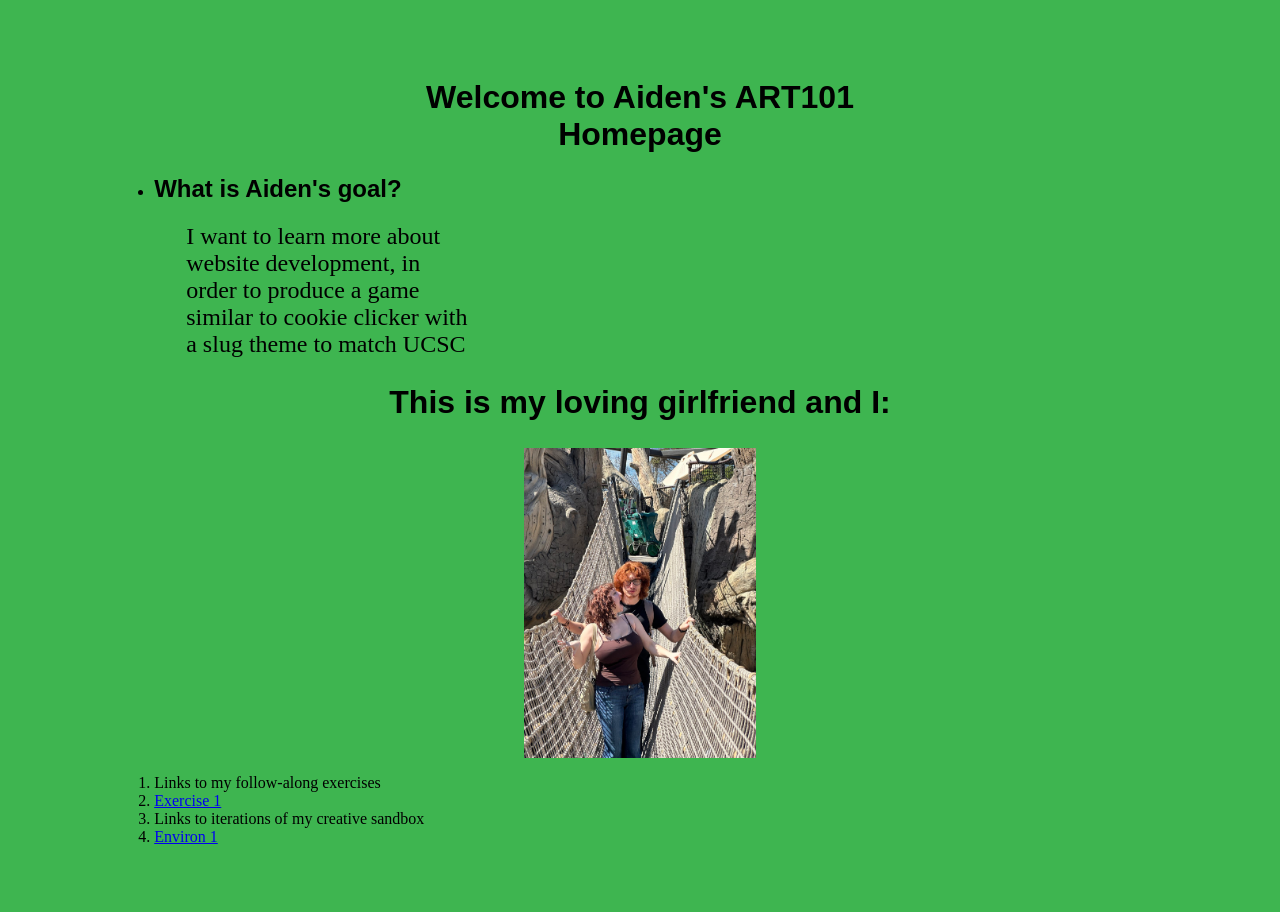
==== index.html @ 6c5dbadc "Update index.html" ====
<!doctype html>
<html lang="en">

<head>
    <meta charset="utf-8">
    <title>Aiden'sART101 Homepage</title>
    <link href="site.css" rel="stylesheet" type="text/css">
</head>

<body>
    <h1> Welcome to Aiden's ART101 Homepage </h1>
    <ul>
        <li>
        
        
   
    <h2>What is Aiden's goal?</h2>
     

    <p>I want to learn more about website development, in order to produce a game similar to cookie clicker with a slug theme to match UCSC

    </p>
    </li>
</ul>
<h2 class="centered second"> This is my loving girlfriend and I:</h2>
<img class="picture" src="mygfandI.jpg"></img>
<ol>
    <li>Links to my follow-along exercises</li>
    <li><a href="exercises/ex01.html">Exercise 1</a></li>
    <li>Links to iterations of my creative sandbox</li>
    <li><a href="Art101\environ\env01.html">Environ 1</a></li>
</ol>

    <!-- All visible page content goes between <body> and </body> -->

</body>

</html>
---- site.css ----
body {
    font-size: 100%;
    margin-bottom: 0px;
    padding: 50px;
     background: #3eb550;
}

h1,
h2,
h3 {
    color: #000000;
    font-family: sans-serif;
}
h1 {
    margin-left: auto;
    color: #000000;
    margin-right: auto;
    width: 50%;
    text-align: center;
}

li {
    margin-left: 5%;
    margin-bottom: 0px;
    color: #000000;
}


p {
    font-size: 150%;
    margin-top: 0px;
    margin-left: 3%;
    color: #000000;
    margin-right: 70%;


}

.second {
    font-size: 200%;
}

img {
    display: block;
    margin-left: auto;
    margin-right: auto;
    width: 20%;
}

.centered {
    margin-left: auto;
    margin-right: auto;
    text-align: center;

}
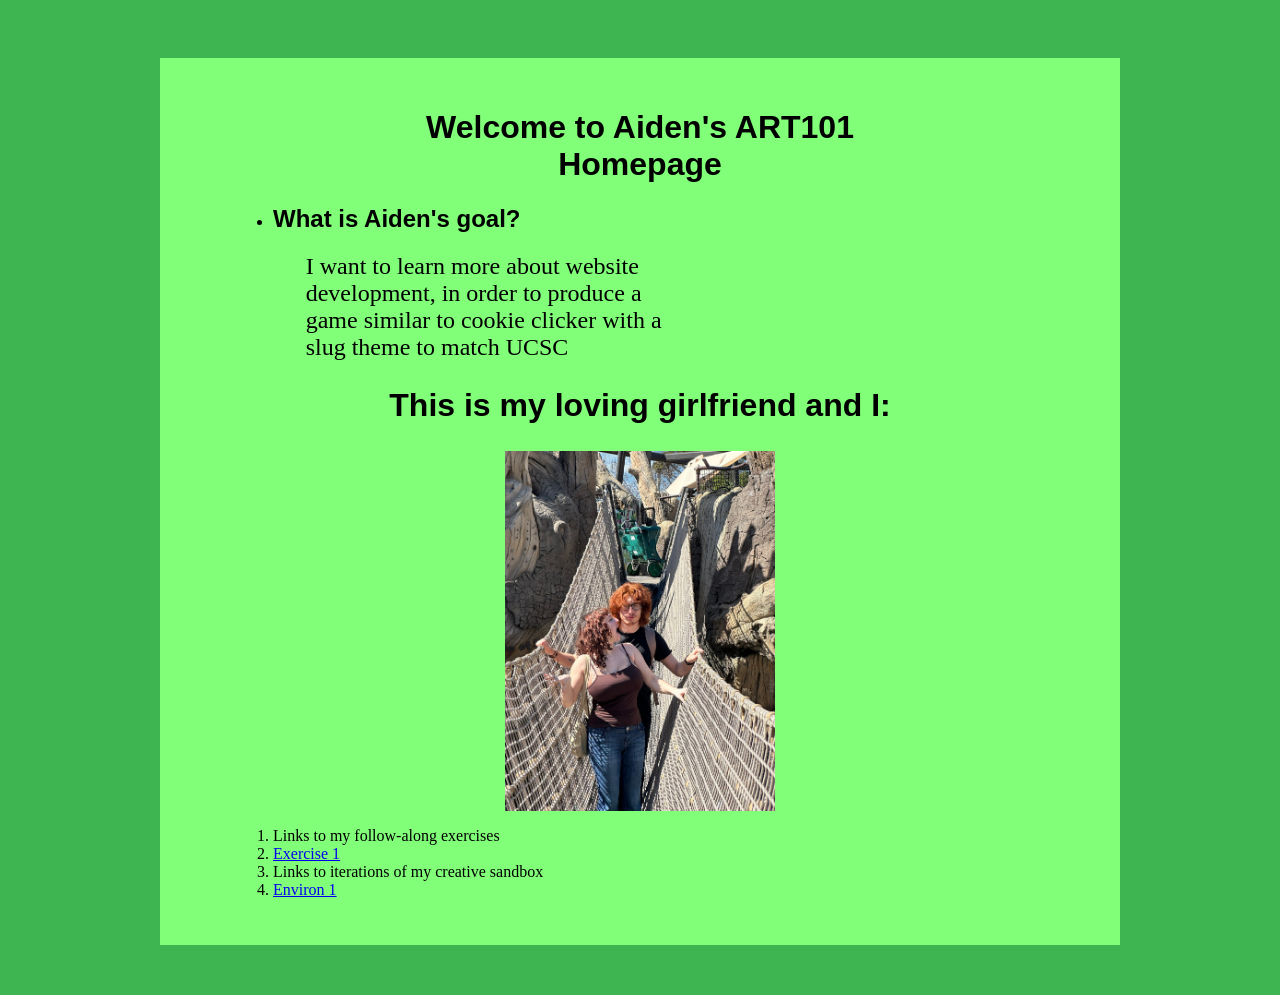
==== commit afa7ed16: "div" ====
--- a/index.html
+++ b/index.html
@@ -8,10 +8,13 @@
 </head>
 
 <body>
+    <div id="page">  
     <h1> Welcome to Aiden's ART101 Homepage </h1>
     <ul>
         <li>
         
+         
+            
         
    
     <h2>What is Aiden's goal?</h2>
@@ -32,7 +35,7 @@
 </ol>
 
     <!-- All visible page content goes between <body> and </body> -->
-
+</div>
 </body>
 
 </html>
--- a/site.css
+++ b/site.css
@@ -30,9 +30,9 @@
 p {
     font-size: 150%;
     margin-top: 0px;
-    margin-left: 3%;
+    margin-left: 4%;
     color: #000000;
-    margin-right: 70%;
+    margin-right: 50%;
 
 
 }
@@ -45,7 +45,7 @@
     display: block;
     margin-left: auto;
     margin-right: auto;
-    width: 20%;
+    width: 30%;
 }
 
 .centered {
@@ -54,5 +54,10 @@
     text-align: center;
 
 }
+#page {
 
-
+    max-width: 900px;
+    margin: 0 auto 0 auto;
+    background: rgb(130, 255, 121);
+    padding: 30px;
+}
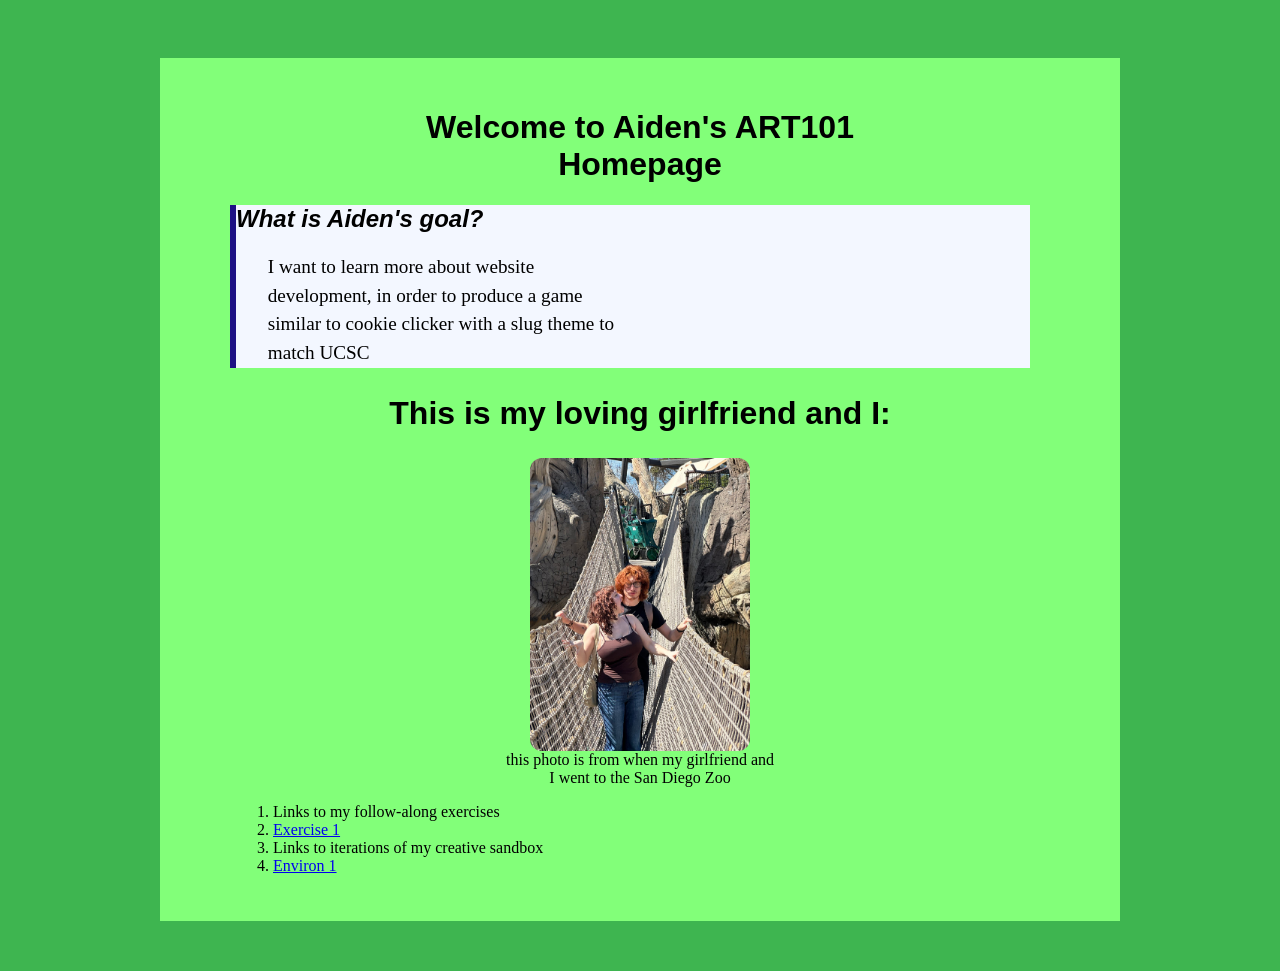
==== commit 1a0a244e: "style" ====
--- a/index.html
+++ b/index.html
@@ -8,25 +8,29 @@
 </head>
 
 <body>
+    <div class="top-section">
     <div id="page">  
     <h1> Welcome to Aiden's ART101 Homepage </h1>
     <ul>
-        <li>
+    
         
          
             
         
    
-    <h2>What is Aiden's goal?</h2>
+    <div id="introduction"> <h2>What is Aiden's goal?</h2>
      
 
     <p>I want to learn more about website development, in order to produce a game similar to cookie clicker with a slug theme to match UCSC
+    </p>
+    </div>
 
-    </p>
-    </li>
 </ul>
+<div class="profile">
 <h2 class="centered second"> This is my loving girlfriend and I:</h2>
 <img class="picture" src="mygfandI.jpg"></img>
+<p id="caption">this photo is from when my girlfriend and I went to the San Diego Zoo</p>
+</div>
 <ol>
     <li>Links to my follow-along exercises</li>
     <li><a href="exercises/ex01.html">Exercise 1</a></li>
@@ -36,6 +40,7 @@
 
     <!-- All visible page content goes between <body> and </body> -->
 </div>
+</div>
 </body>
 
 </html>
--- a/site.css
+++ b/site.css
@@ -54,10 +54,48 @@
     text-align: center;
 
 }
+#caption {font-size: 100%;
+margin-left: 35%;
+margin-right: 35%;}
 #page {
 
     max-width: 900px;
     margin: 0 auto 0 auto;
     background: rgb(130, 255, 121);
     padding: 30px;
+}
+.top-section {
+    display: flex;
+    gap: 30px;
+    align-items: flex-start;
+    
+}
+#introduction {
+    margin-right: 7%;
+    background: #f3f7ff;
+    border-left: 6px solid #1d1184;
+
+}
+
+#introduction h2 {
+    font-style: italic;
+    margin-top: 0;
+}
+
+#introduction p {
+    font-size: 120%;
+    line-height: 1.5;
+}
+.profile {
+    text-align: center;
+    flex: 1;
+}
+
+.profile img {
+    width: 220px;
+    border-radius: 12px;
+}
+
+.profile p {
+    font-size: 90%;
 }
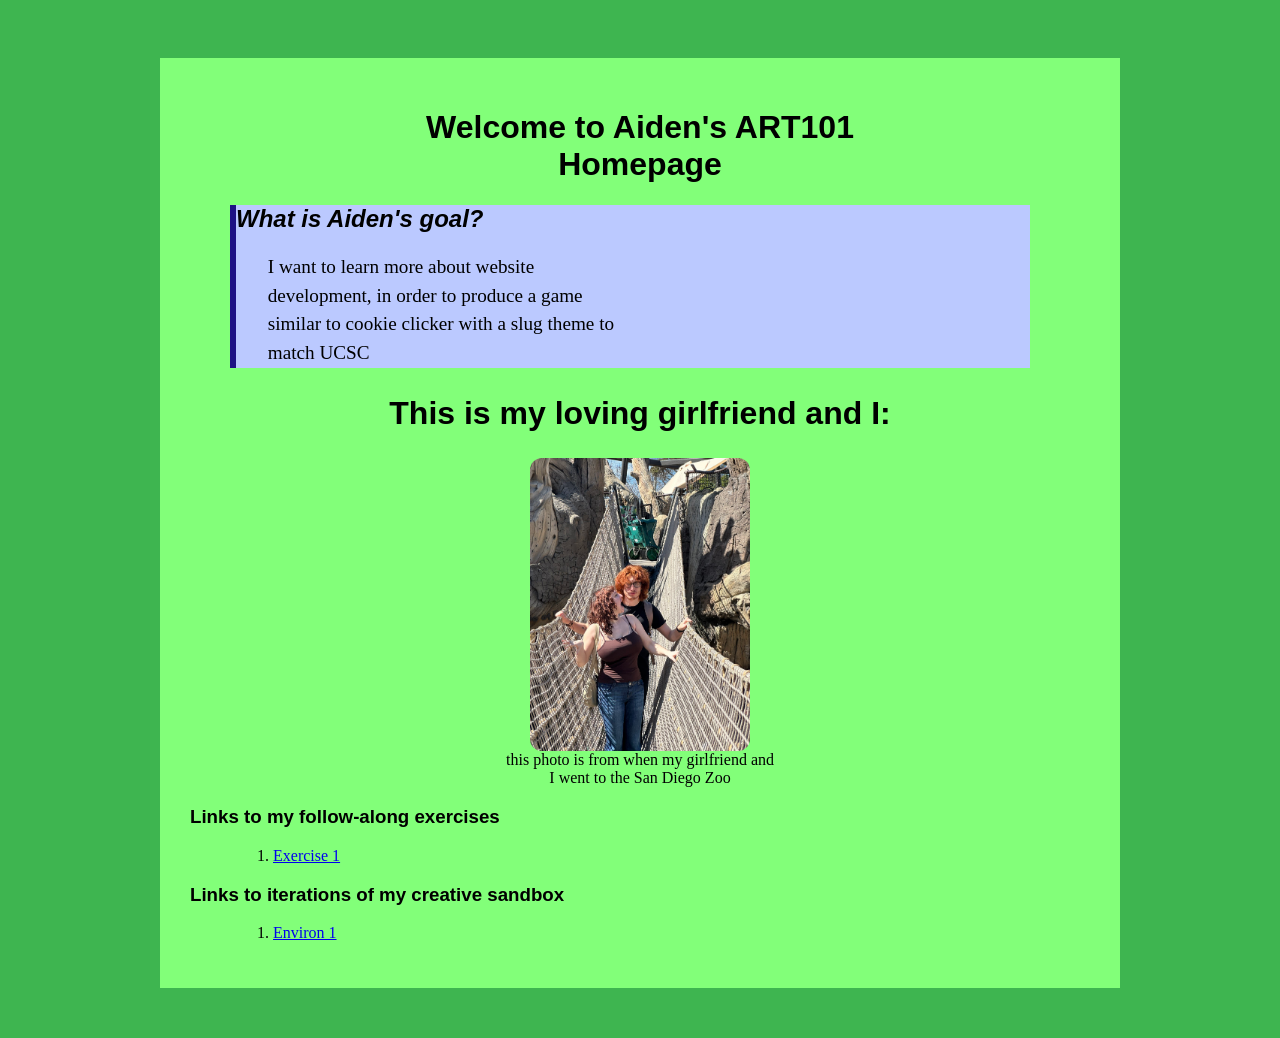
==== commit 49ae6f6f: "site" ====
--- a/index.html
+++ b/index.html
@@ -31,12 +31,18 @@
 <img class="picture" src="mygfandI.jpg"></img>
 <p id="caption">this photo is from when my girlfriend and I went to the San Diego Zoo</p>
 </div>
+<div class="navigation">
+
+    <h3>Links to my follow-along exercises</h2>
 <ol>
-    <li>Links to my follow-along exercises</li>
-    <li><a href="exercises/ex01.html">Exercise 1</a></li>
-    <li>Links to iterations of my creative sandbox</li>
+    
+<li><a href="exercises/ex01.html">Exercise 1</a></li>
+</ol>
+<h3>Links to iterations of my creative sandbox</h2>
+<ol>
     <li><a href="Art101\environ\env01.html">Environ 1</a></li>
 </ol>
+</div>
 
     <!-- All visible page content goes between <body> and </body> -->
 </div>
--- a/site.css
+++ b/site.css
@@ -72,7 +72,7 @@
 }
 #introduction {
     margin-right: 7%;
-    background: #f3f7ff;
+    background: #bbc9ff;
     border-left: 6px solid #1d1184;
 
 }
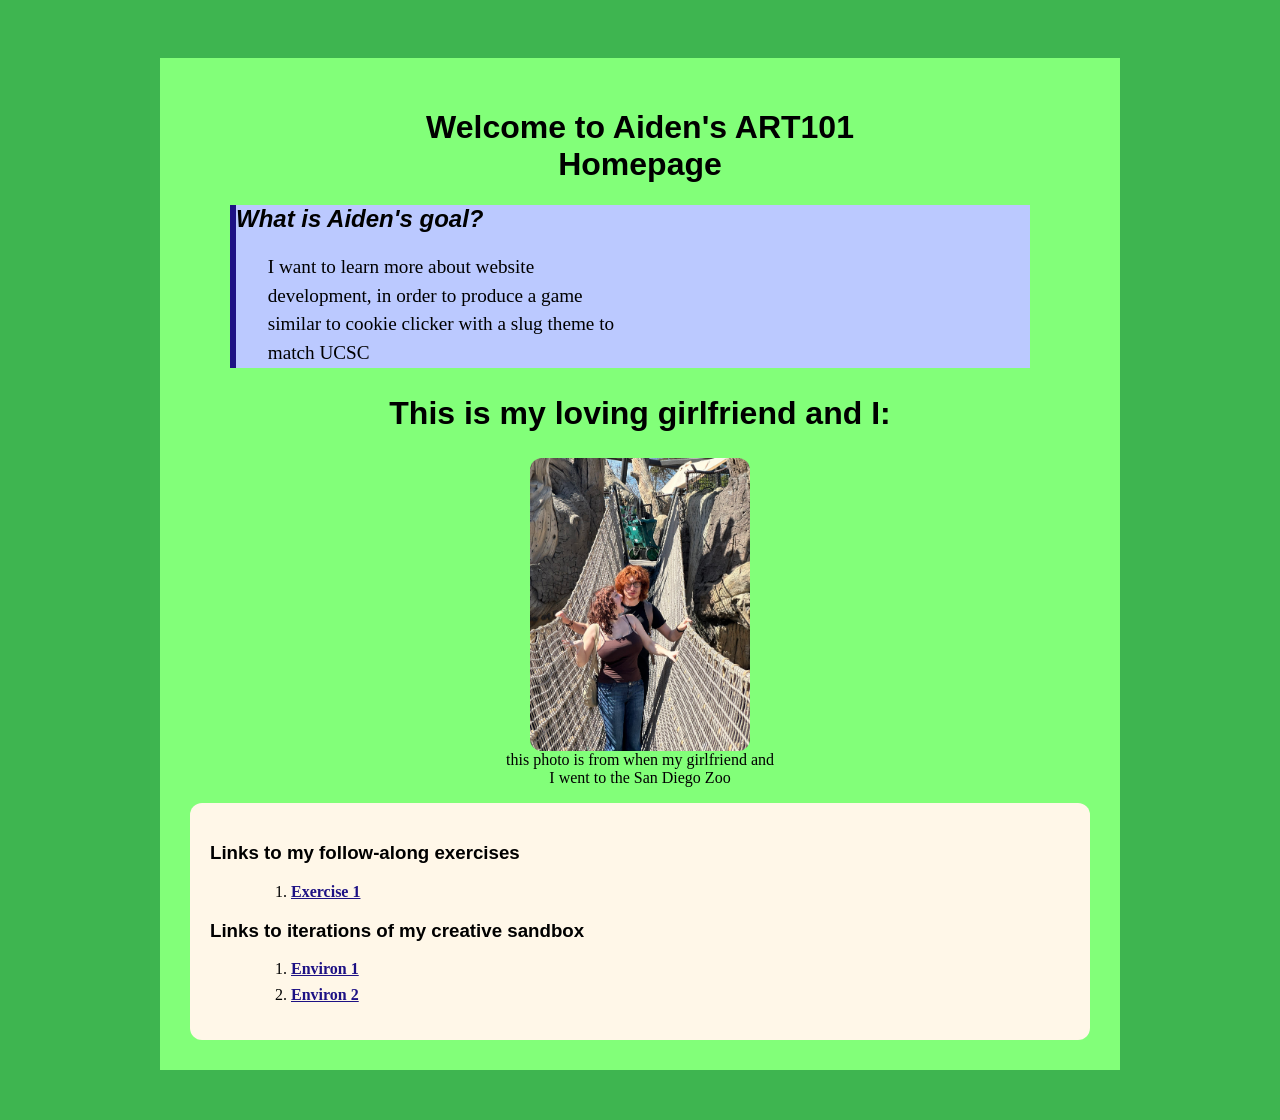
==== commit 6d7095e5: "env 02" ====
--- a/index.html
+++ b/index.html
@@ -41,6 +41,7 @@
 <h3>Links to iterations of my creative sandbox</h2>
 <ol>
     <li><a href="Art101\environ\env01.html">Environ 1</a></li>
+    <li><a href="Art101\environ\env02.html">Environ 2</a></li>
 </ol>
 </div>
 
--- a/site.css
+++ b/site.css
@@ -98,4 +98,22 @@
 
 .profile p {
     font-size: 90%;
+}
+.navigation {
+    background: #fff7e8;
+    padding: 20px;
+    border-radius: 12px;
+}
+
+.navigation h2 {
+    margin-top: 0;
+}
+
+.navigation li {
+    margin-bottom: 8px;
+}
+
+.navigation a {
+    color: #1d1184;
+    font-weight: bold;
 }
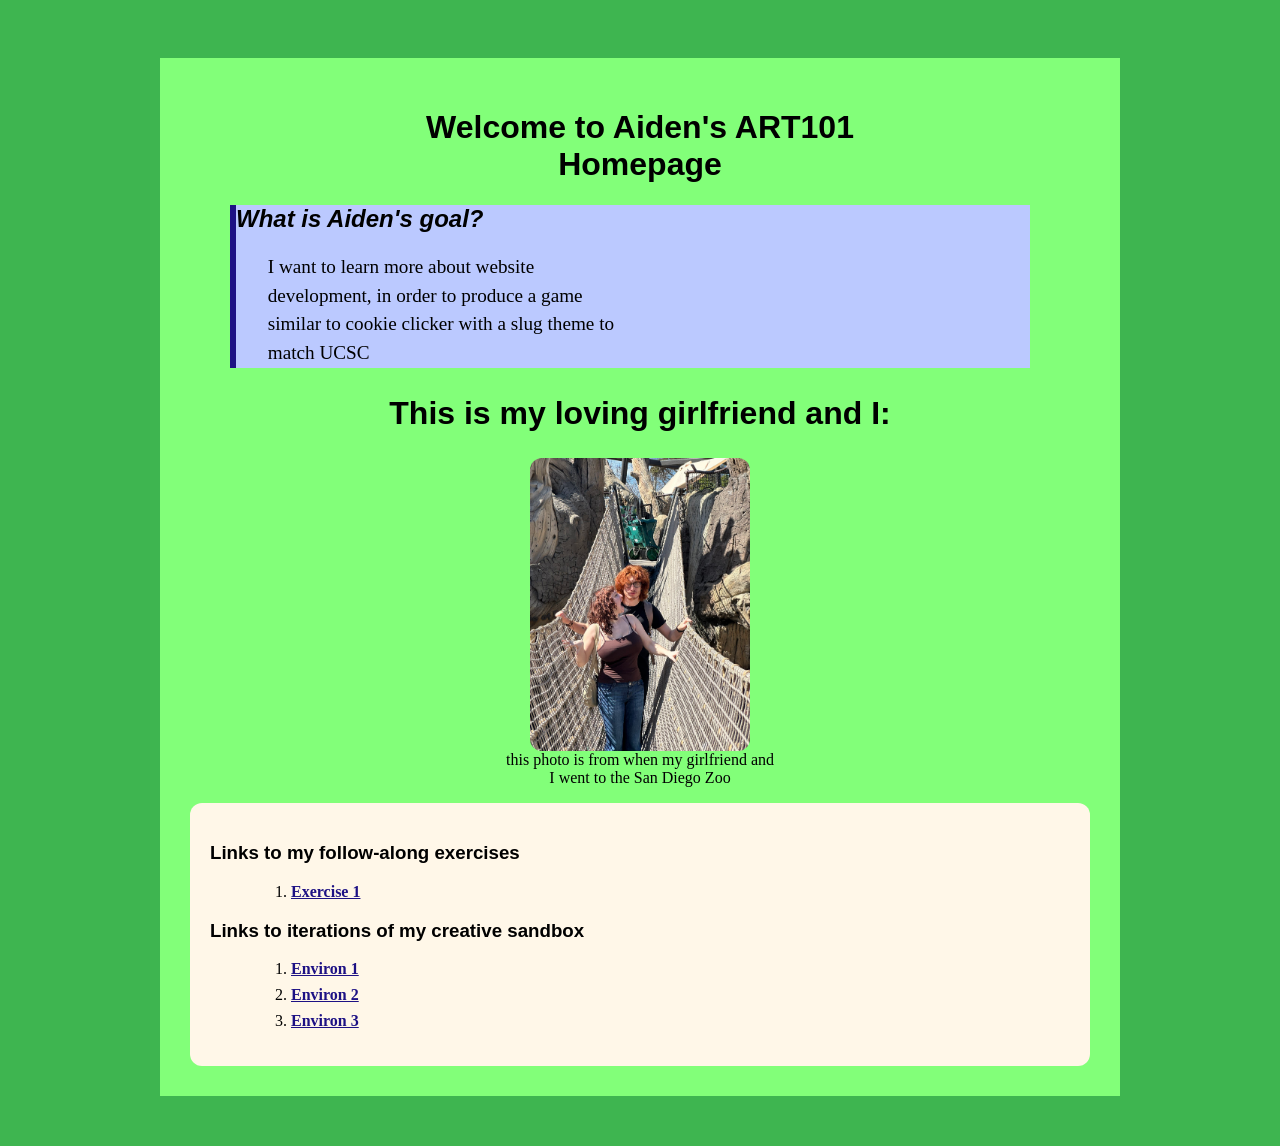
==== commit d2e48e25: "Update index.html" ====
--- a/index.html
+++ b/index.html
@@ -42,6 +42,7 @@
 <ol>
     <li><a href="Art101\environ\env01.html">Environ 1</a></li>
     <li><a href="Art101\environ\env02.html">Environ 2</a></li>
+      <li><a href="Art101\environ\env03.html">Environ 3</a></li>
 </ol>
 </div>
 
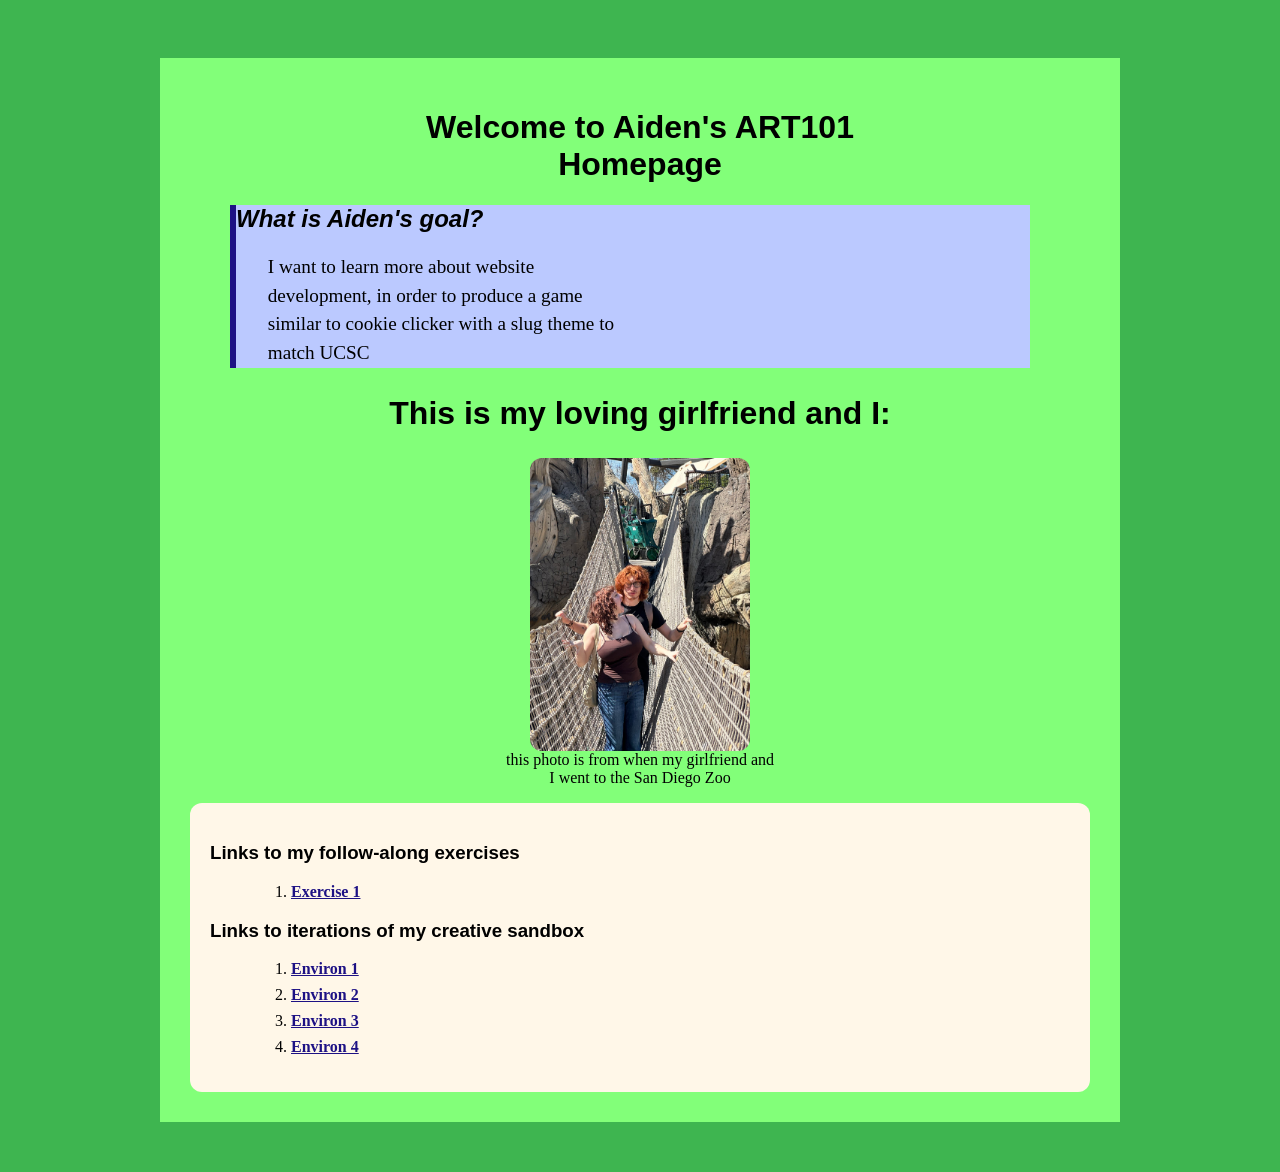
==== commit 9749c205: "Update index.html" ====
--- a/index.html
+++ b/index.html
@@ -43,6 +43,7 @@
     <li><a href="Art101\environ\env01.html">Environ 1</a></li>
     <li><a href="Art101\environ\env02.html">Environ 2</a></li>
       <li><a href="Art101\environ\env03.html">Environ 3</a></li>
+        <li><a href="Art101\environ\env04.html">Environ 4</a></li>
 </ol>
 </div>
 
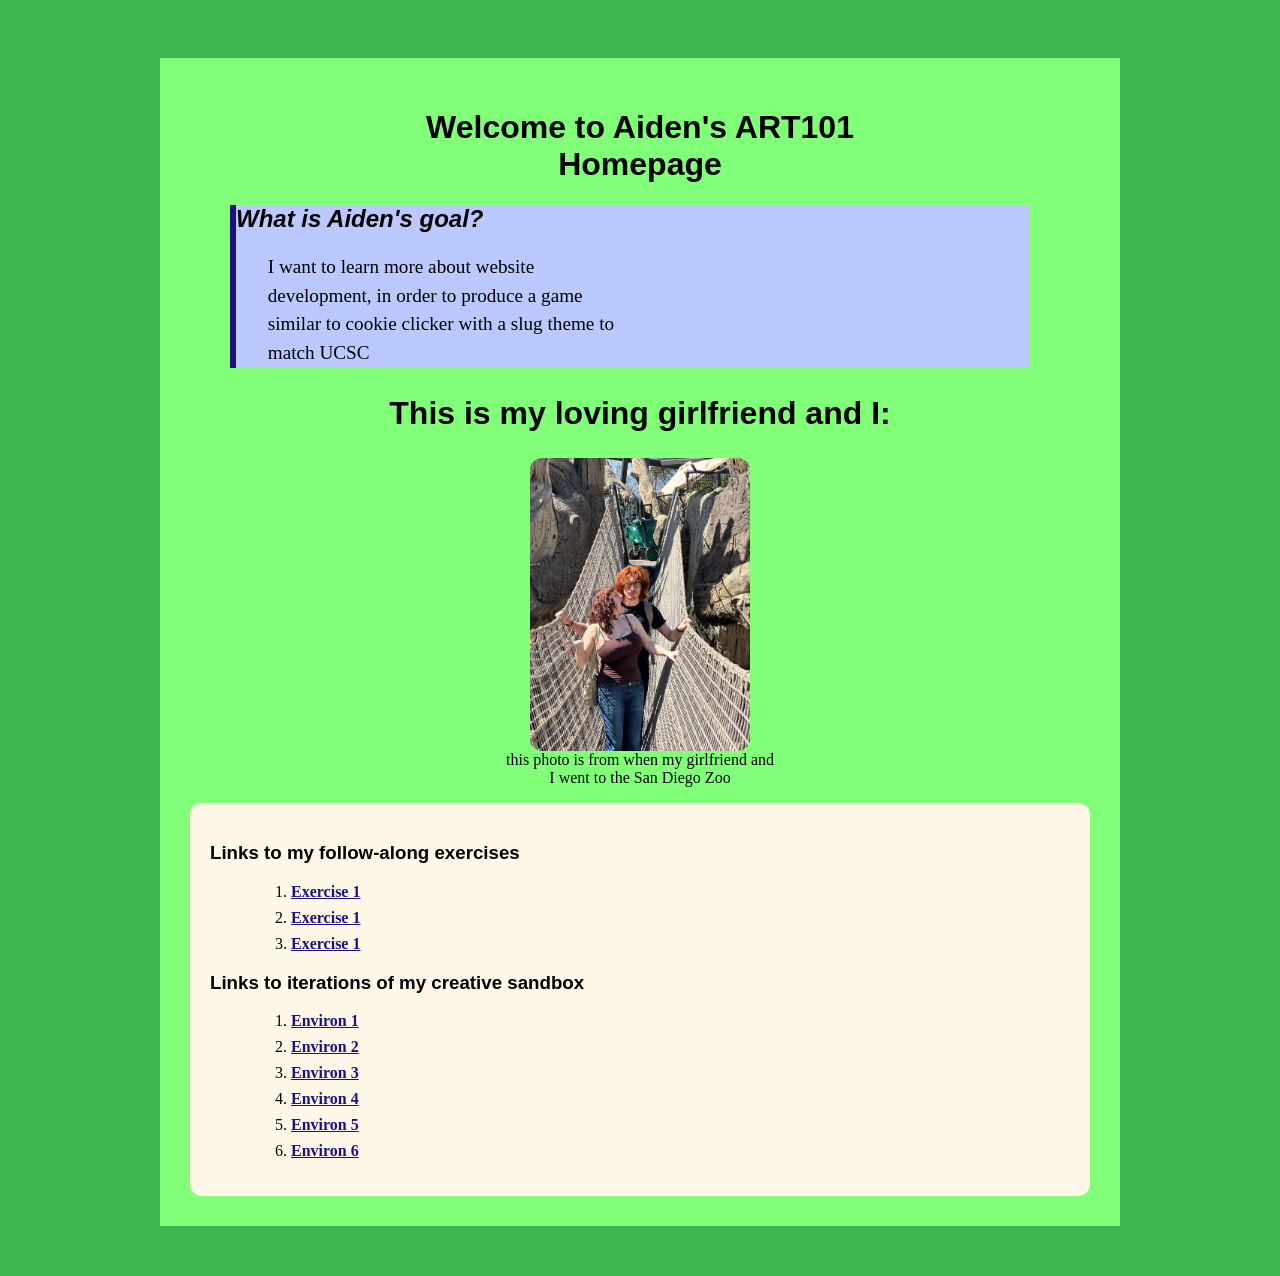
==== commit 5f37ea02: "Update index.html" ====
--- a/index.html
+++ b/index.html
@@ -37,6 +37,8 @@
 <ol>
     
 <li><a href="exercises/ex01.html">Exercise 1</a></li>
+<li><a href="exercises/ex04.html">Exercise 1</a></li>
+<li><a href="exercises/ex05.html">Exercise 1</a></li>
 </ol>
 <h3>Links to iterations of my creative sandbox</h2>
 <ol>
@@ -44,6 +46,8 @@
     <li><a href="Art101\environ\env02.html">Environ 2</a></li>
       <li><a href="Art101\environ\env03.html">Environ 3</a></li>
         <li><a href="Art101\environ\env04.html">Environ 4</a></li>
+          <li><a href="Art101\environ\env05.html">Environ 5</a></li>
+           <li><a href="Art101\environ\env06.html">Environ 6</a></li>
 </ol>
 </div>
 
